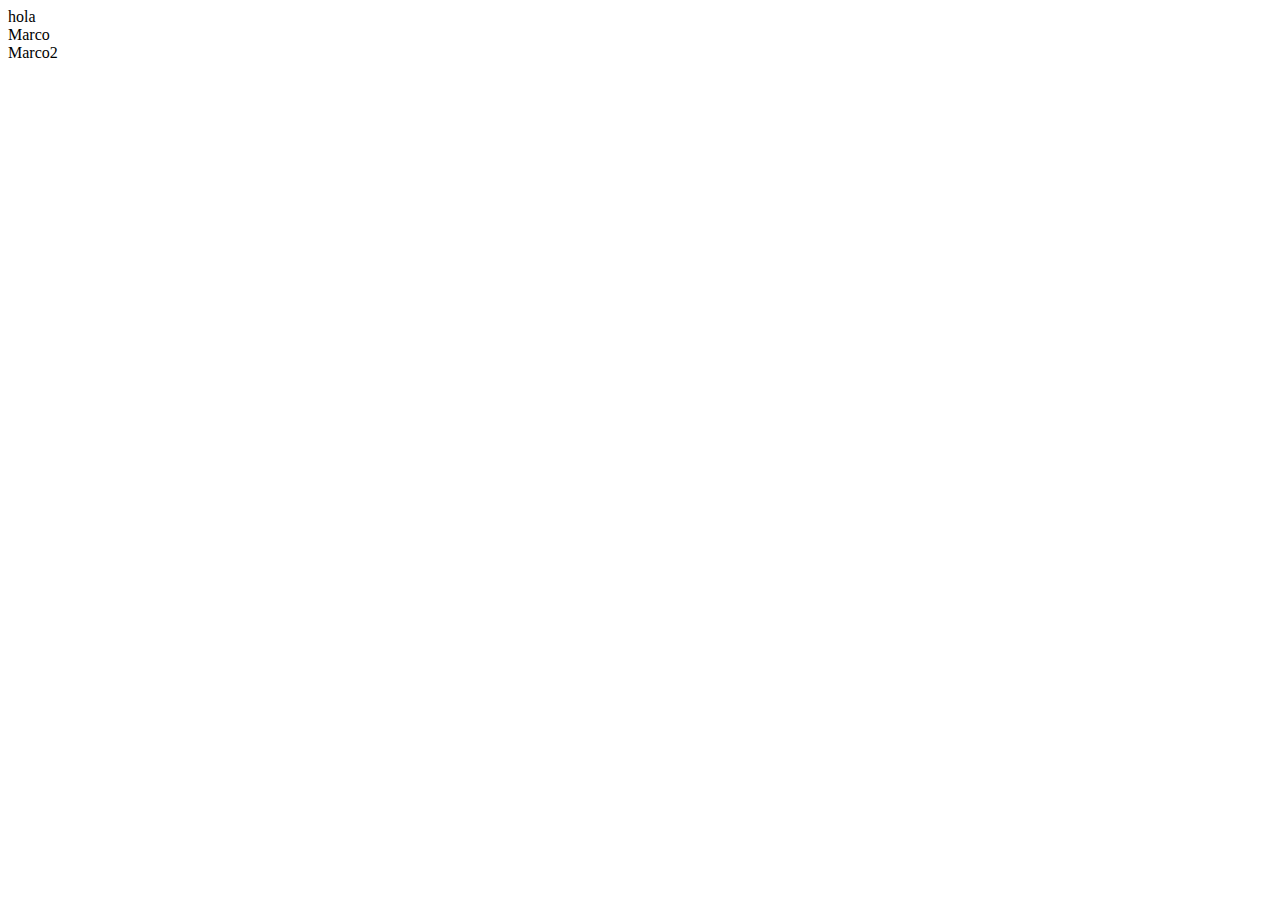
==== 01 Intro/index.html @ 87233d15 "cambio" ====
<!DOCTYPE html>
<html lang="es">
<head>
    <meta charset="UTF-8">
    <meta http-equiv="X-UA-Compatible" content="IE=edge">
    <meta name="viewport" content="width=device-width, initial-scale=1.0">
    <title>ARZSoft</title>
</head>
<body>
    <div>hola</div>
    <div>Marco</div>
    <div>Marco2</div>
</body>
</html>
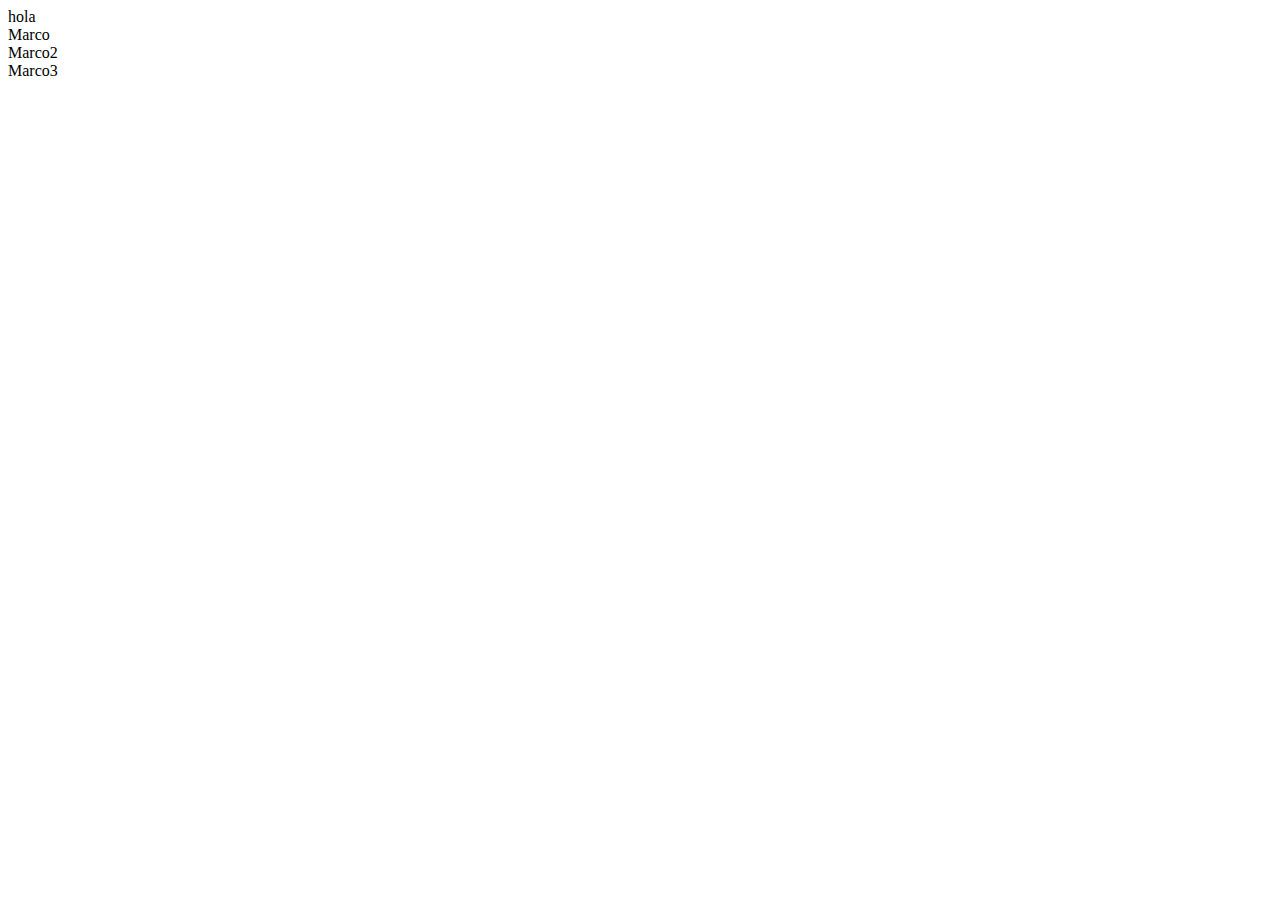
==== commit 082e835e: "cambio 3" ====
--- a/01 Intro/index.html
+++ b/01 Intro/index.html
@@ -10,5 +10,6 @@
     <div>hola</div>
     <div>Marco</div>
     <div>Marco2</div>
+    <div>Marco3</div>
 </body>
 </html>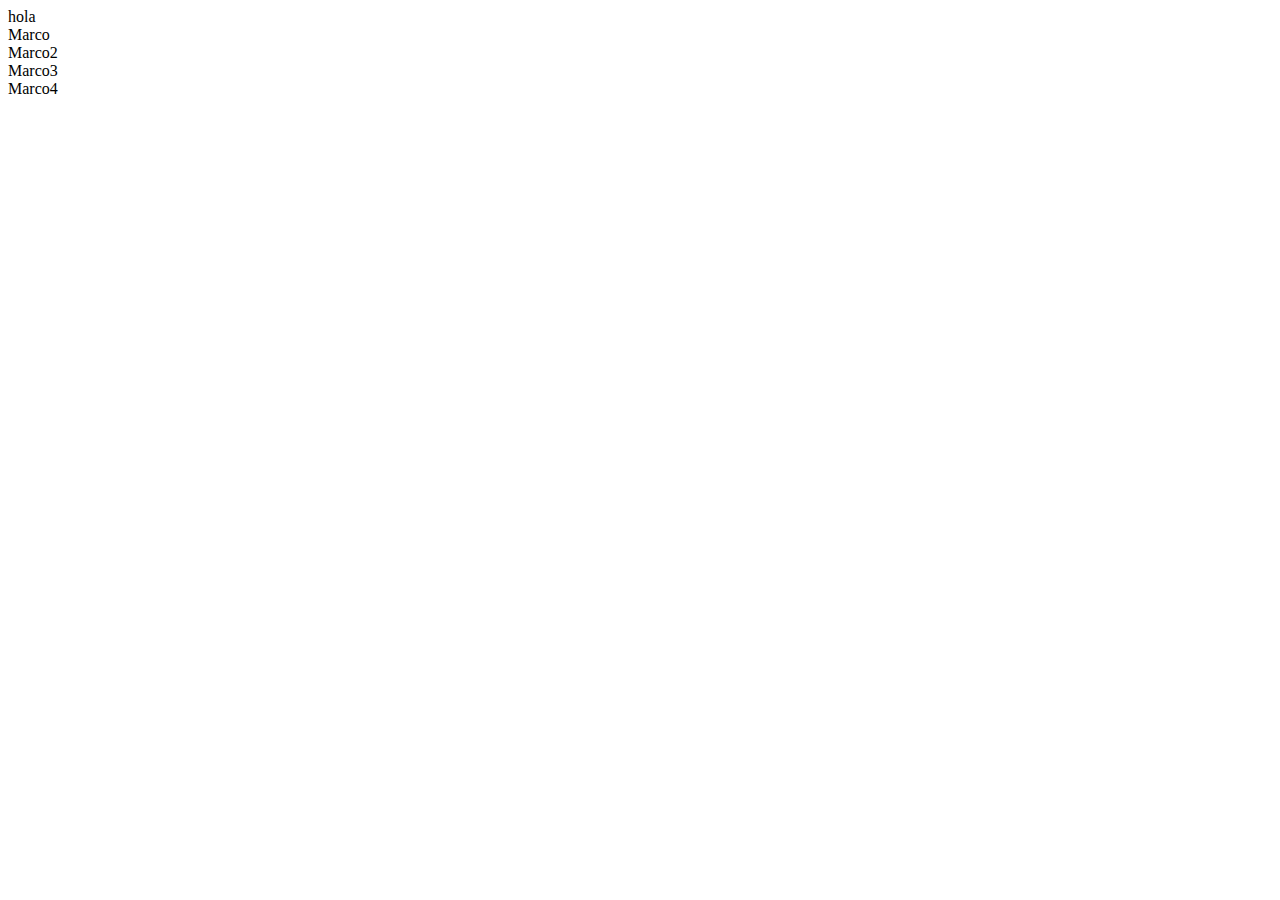
==== commit 4b80c61c: "cambio 4" ====
--- a/01 Intro/index.html
+++ b/01 Intro/index.html
@@ -11,5 +11,6 @@
     <div>Marco</div>
     <div>Marco2</div>
     <div>Marco3</div>
+    <div>Marco4</div>
 </body>
 </html>